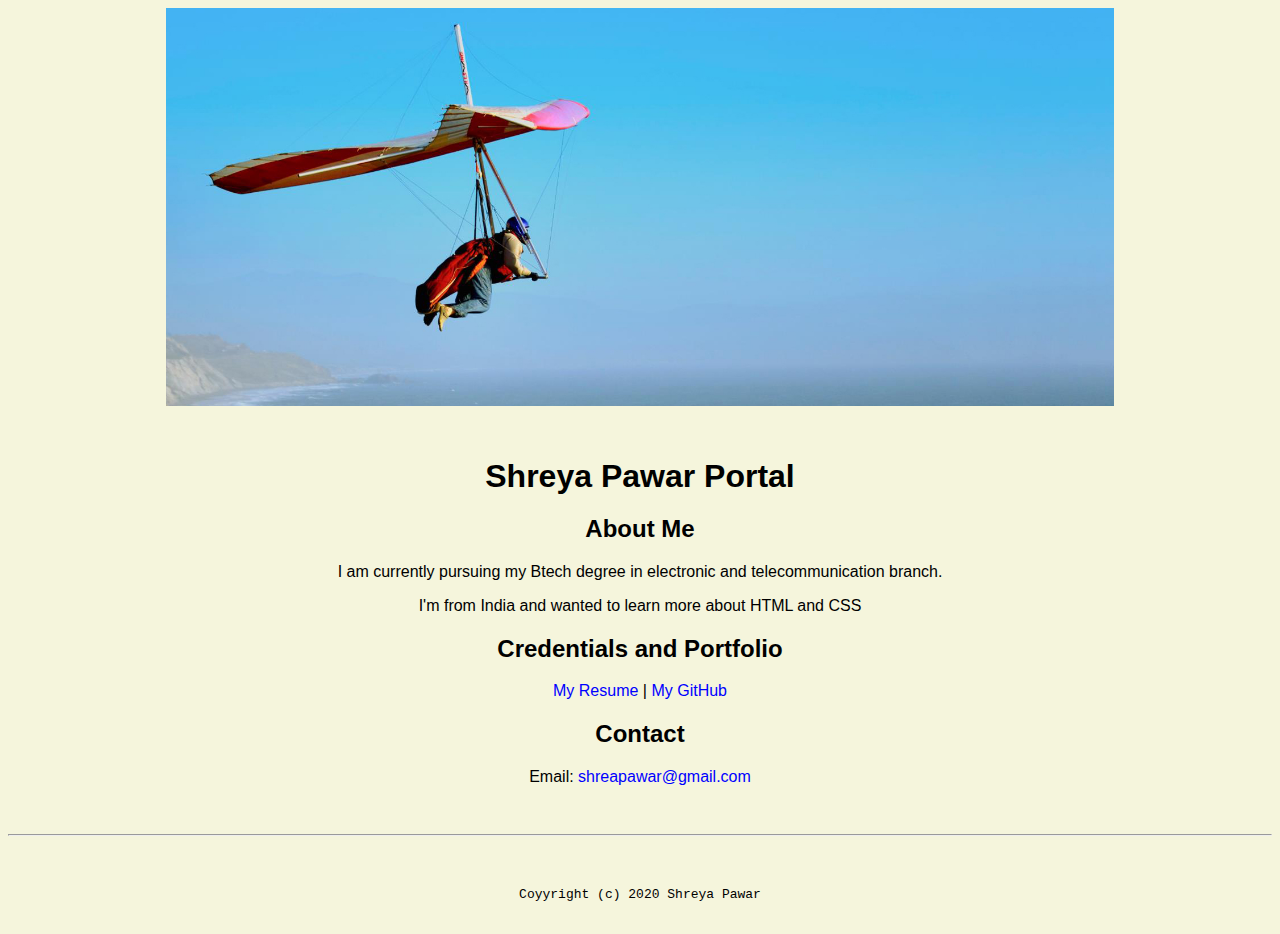
==== index.html @ 7c05ce63 "First Commit" ====
<!doctype html>

<!-- this is a comment for human! -->

<html lang="en">

  <header>
     <title>Shreya Pawar Portal </title>
     <link rel="stylesheet" href="css/master.css">
     <link rel="FaviconIcon" href="favicon.ico" type="image/x-icon">
     <link rel="shortcut" href="favicon.ico" type="image/x-icon">
     <meta name="viewport" content="width=device-width, initial-scale=1, shrink-to-fit=no">
     <meta name="name" content="shreya Pawar portal">
     <meta name="robots" content="noindex, nofollow">
  </header>

  <body>
      <img src="images/banner.jpg" width="75%" alt="banner">
      <h1>Shreya Pawar Portal</h1>
      <h2>About Me</h2>
      <p>I am currently pursuing my Btech degree in electronic and telecommunication branch.</p>
      <p>I'm from India and wanted to learn more about HTML and CSS</p>
      <h2>Credentials and Portfolio</h2>

      <p><a href="Resume.html">My Resume</a> | <a href="https://github.com/shreyapawar123">My GitHub</a></p>

      <h2>Contact</h2>

      <p>Email: <a href="mailto:shreapawar@gmail.com">shreapawar@gmail.com</a></p>
  </body>

  <footer>
      <hr>
      <code>Coyyright (c) 2020 Shreya Pawar</code>
  </footer>

</html>
---- css/master.css ----
/* Cascading stylesheet for the website */

/* Text inside these asterisks and slashes are comments for human */

a {
    color: blue; /* set the text color to blue here */
    text-decoration: none; /* This means we do not want hyperlinks to be underlined */
}

a:hover {
    color: red; /* set the text color to red here */
    text-decoration: none; /* This means we do not want hyperlinks to be underlined */
}

body {
    background-color: beige; /* set the background color here */
    color: black; /* set the text color to black here */
    font-family: Arial,Helvetica, sans-serif; /* set the font here */
    text-align: center; /* set the text alignment here */
}

  
footer {
    margin-top: 2rem;
    margin-bottom: 2rem;
}

h1 {
  margin-bottom: 0.5rem;
  margin-top: 3rem;
}

h3 {
  margin-bottom: 0;
  margin-top: 2rem;
}

h4 {
  margin-bottom: 1rem;
  margin-top: 0.5rem;
}

h5 {
    margin-top: 0.5rem;
}

hr {
    margin-bottom: 3rem;
    margin-top: 3rem;
}

/* this controls how the bullet points in the resume page looks */
ul {
    display: table;
    margin: 0 auto;
    text-align: left;
}
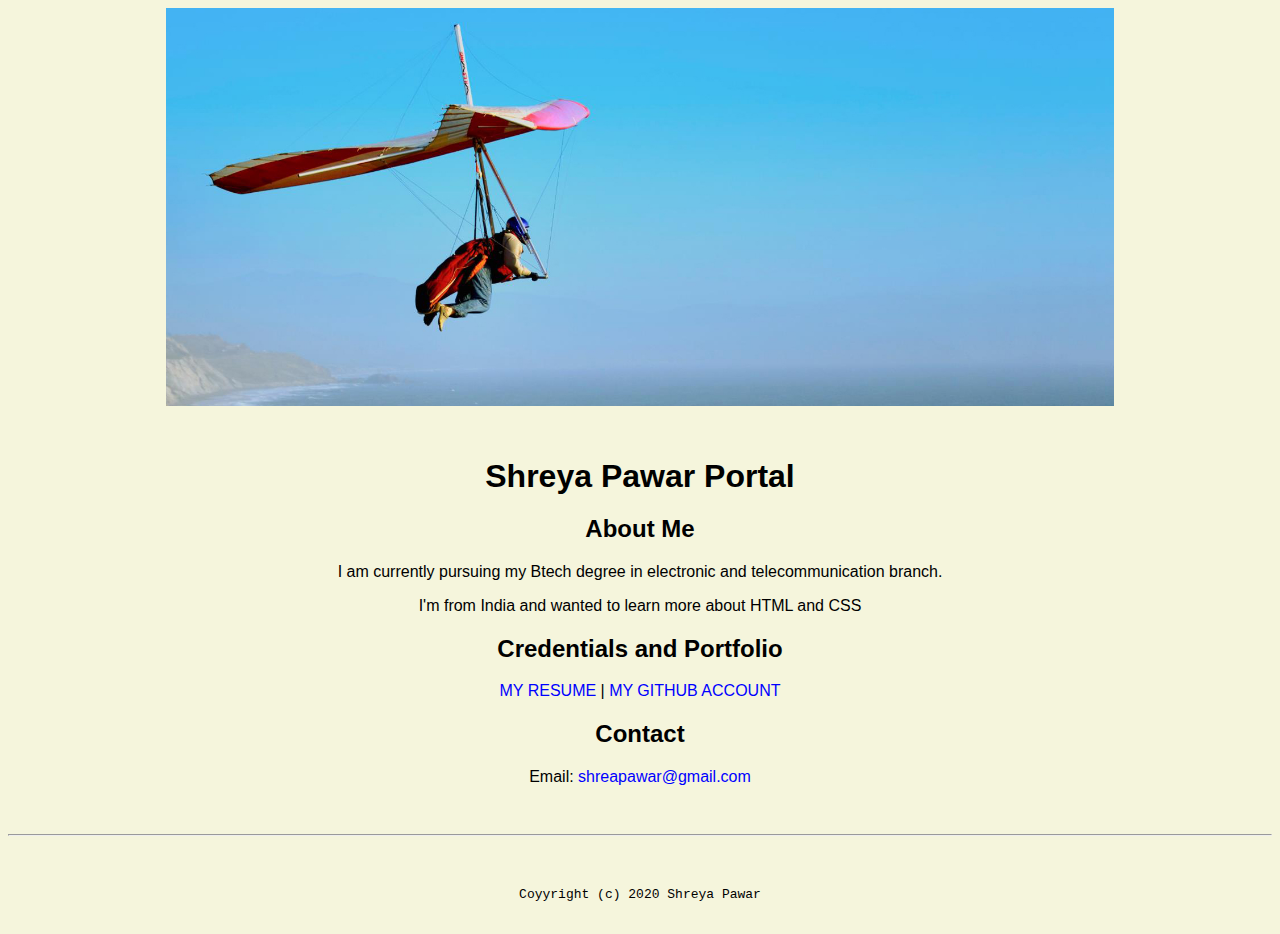
==== commit 253514ff: "Again Updating index.html" ====
--- a/index.html
+++ b/index.html
@@ -22,7 +22,7 @@
       <p>I'm from India and wanted to learn more about HTML and CSS</p>
       <h2>Credentials and Portfolio</h2>
 
-      <p><a href="Resume.html">My Resume</a> | <a href="https://github.com/shreyapawar123">My GitHub</a></p>
+      <p><a href="resume.html">MY RESUME</a> | <a href="https://github.com/ShreyaaPawar">MY GITHUB ACCOUNT</a></p>
 
       <h2>Contact</h2>
 
@@ -34,4 +34,4 @@
       <code>Coyyright (c) 2020 Shreya Pawar</code>
   </footer>
 
-</html>+</html>
